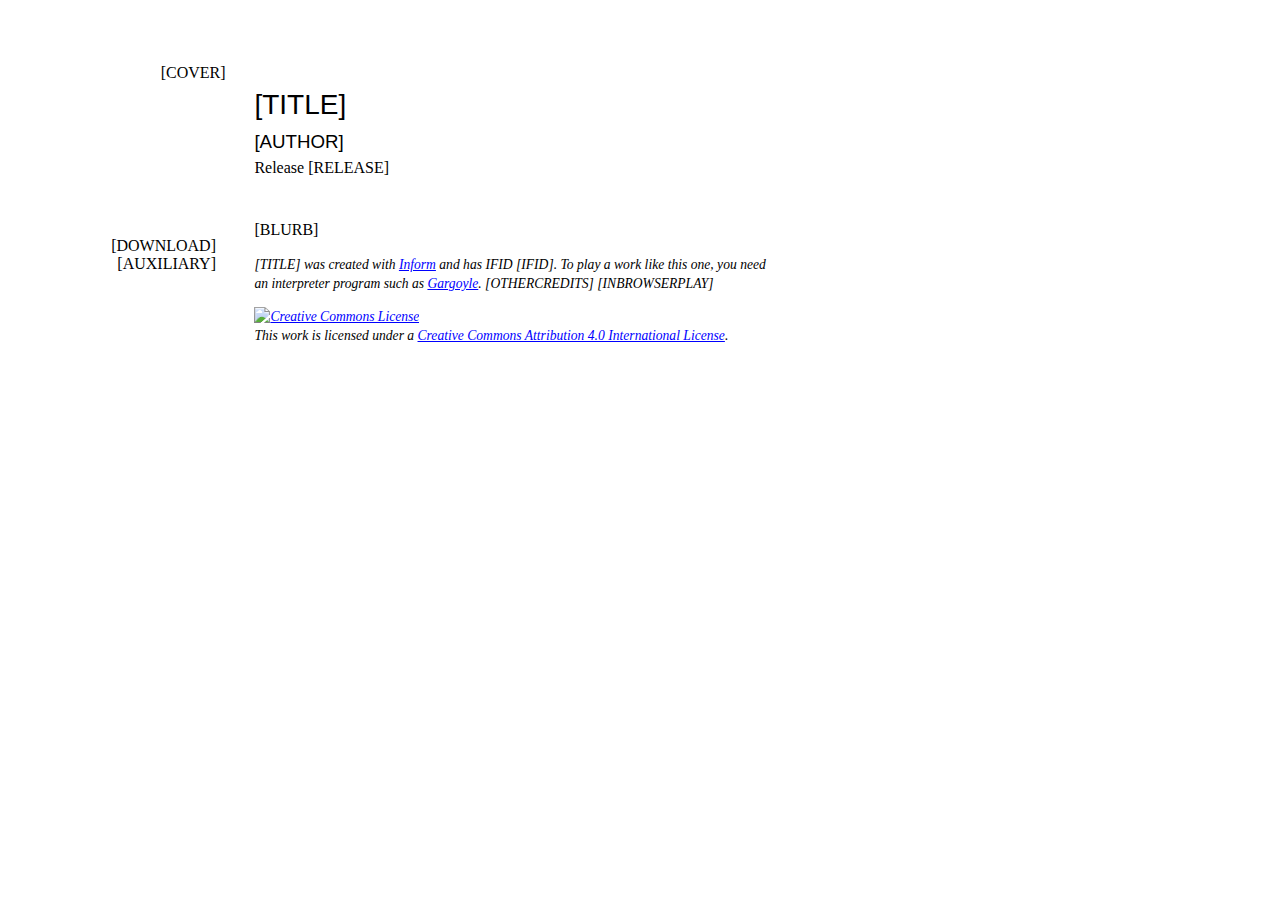
==== Red.materials/Templates/Local/index.html @ de39843b "Competition release." ====
<!DOCTYPE html>
<html>
<head>
  <title>[AUTHOR] - [TITLE]</title>
  <meta http-equiv="Content-Type" content="text/html;charset=utf-8" />
  <meta name="author" content="[AUTHOR]" />
  <meta name="description" content="A page for the game [TITLE] by [AUTHOR]." />
  <link rel="stylesheet" href="style.css" type="text/css" media="all" />
</head>
<body>
<div class="container">
<div class="coverimage"><span>[COVER]</span></div>
<div class="introduction">
	<h1>[TITLE]</h1>
	<h2>[AUTHOR]</h2>
	<div class="bibliography"><span>Release [RELEASE]</span></div>
</div>
<div class="links">
	<ul>
	<li><div class="download">[DOWNLOAD]</div></li>
  [AUXILIARY]
	</ul>
</div>

<div class="about">[BLURB]</div>

<div class="playinfo">
	<p>
    [TITLE] was created with <a href="http://inform7.com/">Inform</a> and has IFID [IFID]. 
    <!-- To play a work like this one, you need an interpreter program: many are available, among them 
    <a href="http://ccxvii.net/spatterlight/">Spatterlight</a> for macOS and 
    <a href="http://ccxvii.net/gargoyle/">Gargoyle</a> for macOS, Windows, and Linux. -->
    To play a work like this one, you need an interpreter program such as
    <a href="https://github.com/erkyrath/garglk/releases">Gargoyle</a>.
    [OTHERCREDITS] 
    [INBROWSERPLAY]
  </p>

  <p>
    <a rel="license" href="http://creativecommons.org/licenses/by/4.0/"><img alt="Creative Commons License" style="border-width:0" src="https://i.creativecommons.org/l/by/4.0/88x31.png" /></a>
    <br />
    This work is licensed under a <a rel="license" href="http://creativecommons.org/licenses/by/4.0/">Creative Commons Attribution 4.0 International License</a>.
 </p>

</div> 

</div>
</body>
</html>
---- Red.materials/Templates/Local/style.css ----
/* "Local" CSS file */

body {
	font-family: Palatino, "Palatino Linotype", "Palatino LT STD", "Book Antiqua", Georgia, serif;
	/* font-size: 100%; */
	font-size: 12pt;
	-webkit-text-size-adjust: none;
}

#gameport { max-width:800px; }
#gameport .GridWindow { background: #D0D0D0; }

#gameport .BufferWindow { 
/*  font-family: Palatino, "Palatino Linotype", "Palatino LT STD", "Book Antiqua", Georgia, serif; */
  font-size: 12pt;
  line-height: 1.4;
  padding: 6px 10px 6px 10px;
}

#gameport .BufferWindow .BufferLine {   
  font-family: Palatino, "Palatino Linotype", "Palatino LT STD", "Book Antiqua", Georgia, serif; 
}

#gameport .BufferWindow .BufferLine .Input {  
  font-family: Palatino, "Palatino Linotype", "Palatino LT STD", "Book Antiqua", Georgia, serif; 
  /* color:red ;  */
  font-size: 12pt; 
}

#gameport .Style_preformatted { 
  font-family: courier, courier new, lucidatypewriter, monaco, andale mono, monospace;
  font-size:11pt;
}

.container { margin-top: 2em; }

/* blurb and source */
p {
	/* font-size: 1em; */
	line-height: 1.4;
}

a:link { color: blue; background: transparent; }
a:visited { color: purple; background: transparent; }
a:active { color: red; background: transparent; }
a img { border-width: 0; border-style: none; }

.coverimage {
	width: 12.6em;
	margin-top: 2em;
	margin-left: 1em;
	float: left;
	clear: left;
	text-align: right;
} 

/*  intro - title/author/release */

.introduction { 
	padding-top: 2.4em;
	margin-left: 15.4em;
	width: 33em;
	line-height: 1;
	text-align: left;
}

h1 { font: 1.75em "Gill Sans", "Gill Sans MT", Calibri, sans-serif; }
h2 { font: 1.17em "Gill Sans", "Gill Sans MT", Calibri, sans-serif; line-height: .25; }

/* The about formatting applies to blurb information. */

.about {
	margin-top: 2.8em;
	margin-left: 15.4em;
	width: 33em;
	text-align: left;
}

/*
.about p { margin-bottom: 0; }

.about p + p { text-indent: 1.4em; margin-top: 0; }
*/

/* Interpreter info */

.playinfo {
	margin: 1em 0px 0px 15.4em;
	width: 33em;
}

.playinfo p {
  font-style: italic;
  font-size: 0.85em;
}

/* Links */

.links {
	width: 13em;
	float: left;
	clear: left;
	text-align: right; 
	margin-top: 2.8em;
}

.links li {
	list-style-type: none;
  padding: 0;
}

span.filetype { font-size: .8em; display: none; }

/* 
Source formatting applies to the source text on generated pages. 
*/

.source
{
	margin-top: 1.4em;
	margin-left: 15.4em;
	width: 33em;
	line-height: 1.4;
}

.sourceintroduction
{
	margin-left: 15.4em;
	width: 33em;
}

.sourceintroduction h1
{
	padding-top: 2.8em;
	/* font-size: 1em; */
	line-height: 1;
	text-align: right;
	text-decoration: none;
	font-weight: normal;
	font-style: italic;
}

.sourceintroduction h2
{
	display: none;
}

.sourcecoverimage
{
	width: 12.6em;
	margin-top: 2em;
	margin-left: 1em;
	float: left;
	clear: left;
	text-align: right;
} 

/* 
Here we make invisible the one-pixel border that currently goes around
the cover image. 
*/

.sourcecoverimage a
{
	font-style: normal;
	font-variant: normal;
	font-weight: normal;
	color: #FFF;
}

.sourcebibliography
{
	 display: none;
}

span.quote { color: #369; }

span.comment {
	color: #390;}

span.substitution
{
	color: #69B;
	font-variant: small-caps;
}
	
span.i6code { color: #666; font-family: monospace; }

span.columnhead { 
	font-style: italic; 
	/* font-size: 1em; */
}

span.heading
{
	font-weight: bold;
} 

.source td
{
	padding-top: .7em;
	padding-bottom: .7em;
	padding-right: 1.4em;
	font-size: .75em;
	text-align: left;
	vertical-align: top;
} 

/*
We could alter the following in order to make the footnote links in the source
text appear different from other links, but otherwise they will be the same
color as other links -- which is fine as a default.
*/

span.notecue
{
	font-size: .75em;
	vertical-align: super;
}

/* 
Here we tell the elements of the table of contents not to be listed with
bullets because this tends to produce considerable visual clutter especially
with large project files. 
*/

.source li
{
	list-style-type: none;
	/* list-style-position: default; */
}

/* 
Notes applies to footnotes on the source text. 
*/

.notes
{
	margin-left: 16.8em;
	width: 33em;
}

.notes p
{
	text-indent: -1.4em;
	font-size: .75em;
}

.notesheading { font-style: italic; }

p.indent0 
{	margin-bottom: 0;  
}

p.indent1 
{
	padding-left: 2.8em;
	text-indent: -.7em;
	margin-bottom: 0;
	margin-top: 0;
}

p.indent2 
{	margin-bottom: 0; 
	padding-left: 5.6em;
	text-indent: -.7em;
	margin-top: 0;
}

p.indent3 
{
	padding-left: 8.4em;
	text-indent: -.7em;
	margin-bottom: 0;
	margin-top: 0;
}

p.indent4
{	margin-bottom: 0; 
	padding-left: 11.2em;
	text-indent: -.7em;
	margin-top: 0;
}

p.indent5
{
	padding-left: 14em;
	text-indent: -.7em;
	margin-bottom: 0;
	margin-top: 0;
}

p.indent6
{	margin-bottom: 0; 
	padding-left: 16.8em;
	text-indent: -.7em;
	margin-top: 0;
}

p.indent7
{
	padding-left: 19.6em;
	text-indent: -.7em;
	margin-bottom: 0;
	margin-top: 0;
}


p.indent8
{	margin-bottom: 0; 
	padding-left: 22.4em;
	text-indent: -.7em;
	margin-top: 0;
}

p.indent9
{
	padding-left: 25.2em;
	text-indent: -.7em;
	margin-bottom: 0;
	margin-top: 0;
}

/*
Styles for play.html
*/
.play .coverimage
{
	position: fixed;
}
.play .links
{
	margin-top: 200px;
	position: fixed;
}

.interpretercredit
{
	bottom: 1em;
	font-size: 80%;
	position: fixed;
}

#gameport
{
	background: white;
	bottom: 0px;
	left: 15.4em;
	line-height: 1.4;
	margin: 0px;
	position: absolute;
	right: 0px;
	top: 0px;
}

/*
Styles for mobile browsers: change to a one-column layout.
*/

@media screen and (max-device-width: 480px)
{
	.coverimage, .introduction, .links, .about, .playinfo, .source, .sourceintroduction, .sourcecoverimage, .notes
	{
		float: none;
		margin-left: 1em;
		text-align: left;
	}

	.play .coverimage, .play .links, .play .interpretercredit
	{
		display: none;
	}
	
	#gameport
	{
		left: 0px;
		width: auto;
	}
}
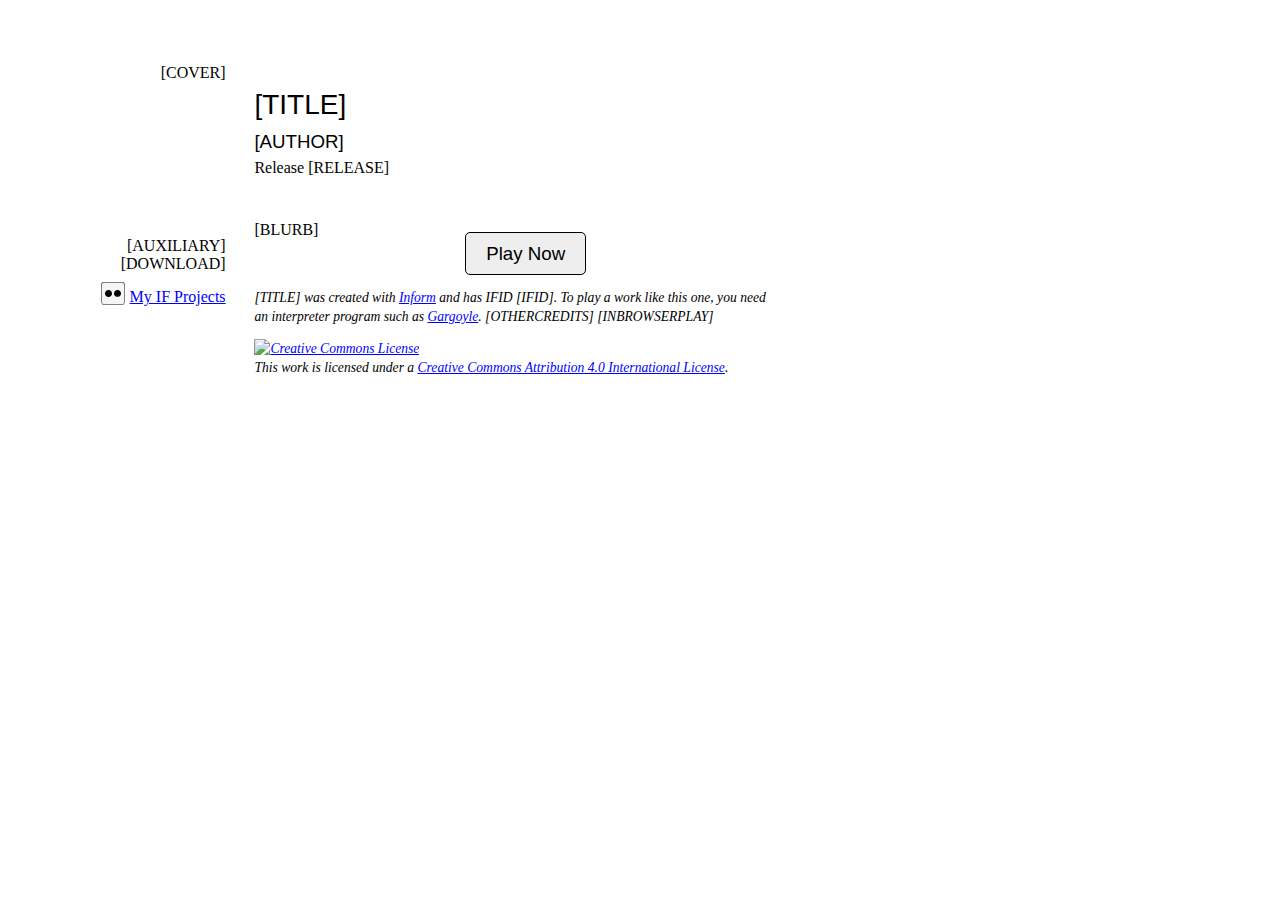
==== commit caf1bc69: "Updated web site template." ====
--- a/Red.materials/Templates/Local/index.html
+++ b/Red.materials/Templates/Local/index.html
@@ -6,6 +6,30 @@
   <meta name="author" content="[AUTHOR]" />
   <meta name="description" content="A page for the game [TITLE] by [AUTHOR]." />
   <link rel="stylesheet" href="style.css" type="text/css" media="all" />
+<style>
+      div.links li:nth-last-child(1) a {
+        padding-left:29px;
+        background: url("up2.png") no-repeat scroll left;
+        background-position: 0px 9px;
+      }
+      div.links li:nth-last-child(3)::before {
+        font-size:24px;
+        line-height: 0;
+        content: "🕹" /* unicode &#x1F579; */ ;
+        padding-right:2px;
+      }
+      div.links li:nth-last-child(2) a {
+        padding-left:27px;
+        background: url("gblorb.png") no-repeat scroll left;
+        background-position: 0px 9px;
+      }
+      div.links li:nth-child(1) a {
+        padding-left:27px;
+        background: url("pdf.png") no-repeat scroll left;
+        background-position: 0px 9px;
+      }
+</style>
+
 </head>
 <body>
 <div class="container">
@@ -17,13 +41,14 @@
 </div>
 <div class="links">
 	<ul>
+  [AUXILIARY]
 	<li><div class="download">[DOWNLOAD]</div></li>
-  [AUXILIARY]
+  <li><a href="/IF/">My IF Projects</a>
 	</ul>
 </div>
 
 <div class="about">[BLURB]</div>
-
+<div class=playbutton><a href="play.html">Play Now</a></div>
 <div class="playinfo">
 	<p>
     [TITLE] was created with <a href="http://inform7.com/">Inform</a> and has IFID [IFID]. 
--- a/Red.materials/Templates/Local/style.css
+++ b/Red.materials/Templates/Local/style.css
@@ -76,17 +76,46 @@
 	text-align: left;
 }
 
+.smalltitle {
+  font-size: 17px;
+  font-family: "Gill Sans", "Gill Sans MT", Calibri, sans-serif; 
+  font-weight: 500;
+}
+
 /*
 .about p { margin-bottom: 0; }
 
 .about p + p { text-indent: 1.4em; margin-top: 0; }
 */
 
+
+div.playbutton {
+  margin-left: 15.4em;
+  width: 33em;
+  text-align:center;
+  vertical-align:center;
+  padding:1ex;
+}
+
+div.playbutton a {
+  font: 1.17em "Gill Sans", "Gill Sans MT", Calibri, sans-serif; line-height: .25;
+  padding:1ex 2ex 1ex 2ex;
+  border:1px solid black;
+  border-radius:5px;
+  text-decoration:none;
+  background:#eee;
+  color:black;
+}
+
+div.playbutton a:hover { background:#b52; }
+div.playbutton a:active { background:#ccc; }
+
+
 /* Interpreter info */
 
 .playinfo {
 	margin: 1em 0px 0px 15.4em;
-	width: 33em;
+  width: 33em;
 }
 
 .playinfo p {
@@ -97,7 +126,7 @@
 /* Links */
 
 .links {
-	width: 13em;
+	width: 13.6em;
 	float: left;
 	clear: left;
 	text-align: right; 
@@ -109,6 +138,8 @@
   padding: 0;
 }
 
+.links li a { padding-top: 15px; display:inline-block; }
+
 span.filetype { font-size: .8em; display: none; }
 
 /* 
@@ -119,14 +150,17 @@
 {
 	margin-top: 1.4em;
 	margin-left: 15.4em;
-	width: 33em;
+	width: 60em;
 	line-height: 1.4;
 }
 
 .sourceintroduction
 {
+	padding-top: 2.4em;
 	margin-left: 15.4em;
-	width: 33em;
+	width: 60em;
+	line-height: 1;
+	text-align: left;
 }
 
 .sourceintroduction h1
@@ -134,10 +168,10 @@
 	padding-top: 2.8em;
 	/* font-size: 1em; */
 	line-height: 1;
-	text-align: right;
-	text-decoration: none;
-	font-weight: normal;
-	font-style: italic;
+	/* text-align: right; */
+	/* text-decoration: none; */
+	/* font-weight: normal; */
+	/* font-style: italic; */
 }
 
 .sourceintroduction h2
@@ -188,23 +222,41 @@
 
 span.columnhead { 
 	font-style: italic; 
+  font-weight: bold;
 	/* font-size: 1em; */
 }
+
+.source .heading { font: 1.17em "Gill Sans", "Gill Sans MT", Calibri, sans-serif; line-height: .25; }
 
 span.heading
 {
 	font-weight: bold;
 } 
 
+.source table {
+  padding-left: 2em; 
+  border-spacing: 0px;
+}
+
 .source td
 {
-	padding-top: .7em;
-	padding-bottom: .7em;
-	padding-right: 1.4em;
-	font-size: .75em;
+	padding-top: .4em;
+	padding-bottom: .4em;
+  padding-left: 1em;
+	padding-right: 2em; /* 1.4em */
+	font-size: .85em; /*.75*/
 	text-align: left;
 	vertical-align: top;
 } 
+
+.source td:last-child { padding-right: 1em; }
+
+.source tr:nth-child(even) {background-color: #f2f2f2;}
+
+h1 span.pagination {
+ font: 0.9em "Gill Sans", "Gill Sans MT", Calibri, sans-serif; 
+ color: #999;
+}
 
 /*
 We could alter the following in order to make the footnote links in the source
@@ -237,7 +289,19 @@
 .notes
 {
 	margin-left: 16.8em;
-	width: 33em;
+	width: 58.6em;
+}
+
+.notes p:first-child {
+  border-top:1px solid black;
+  padding-top:1ex;
+  width:10em;
+  margin-left: -1.4em;
+}
+
+.notesheading {
+  display:none;
+  font-style: italic; 
 }
 
 .notes p
@@ -245,8 +309,6 @@
 	text-indent: -1.4em;
 	font-size: .75em;
 }
-
-.notesheading { font-style: italic; }
 
 p.indent0 
 {	margin-bottom: 0;  
@@ -339,6 +401,7 @@
 	bottom: 1em;
 	font-size: 80%;
 	position: fixed;
+  width: 18em;
 }
 
 #gameport
@@ -377,3 +440,4 @@
 		width: auto;
 	}
 }
+
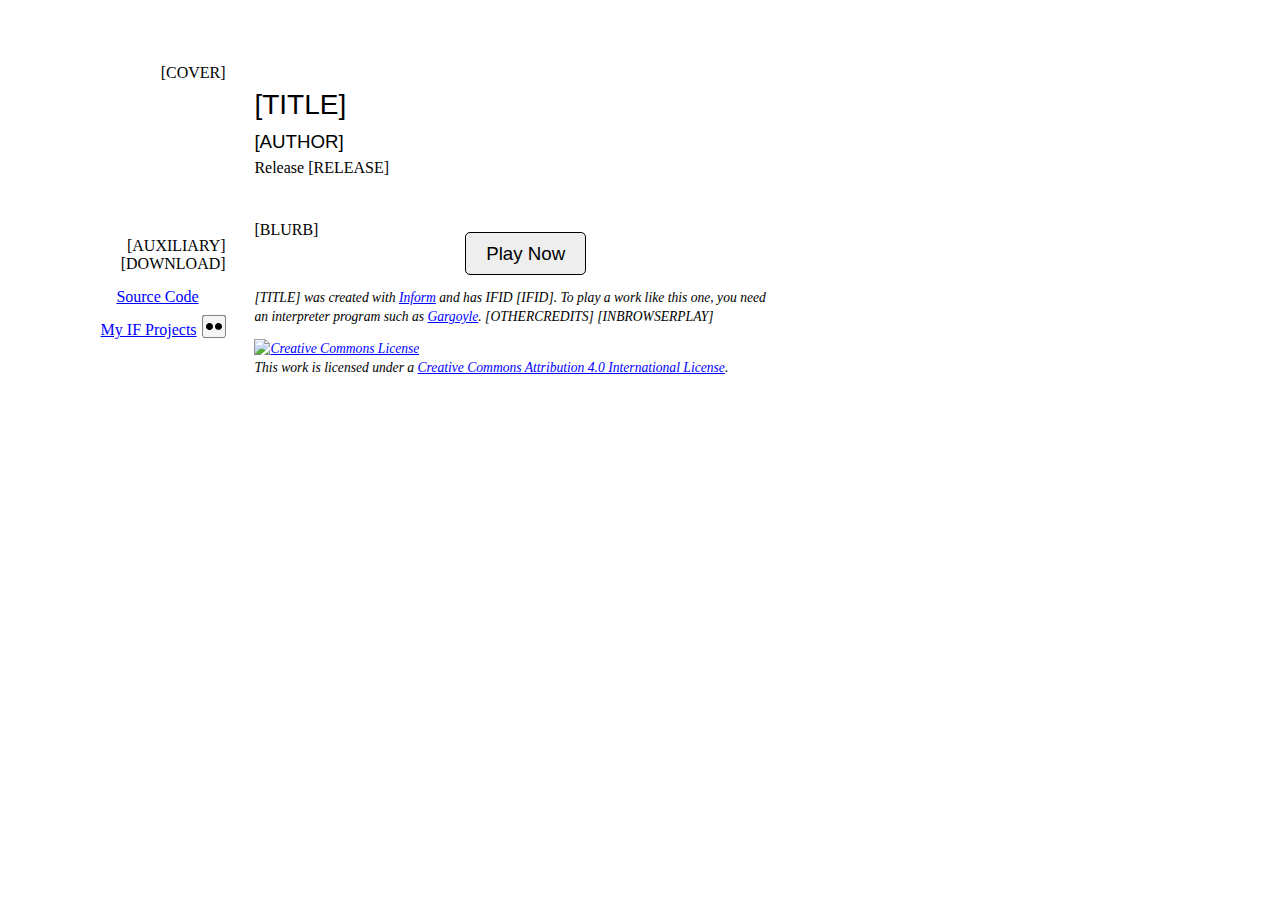
==== commit c59915cf: "Right-align icons." ====
--- a/Red.materials/Templates/Local/index.html
+++ b/Red.materials/Templates/Local/index.html
@@ -8,25 +8,31 @@
   <link rel="stylesheet" href="style.css" type="text/css" media="all" />
 <style>
       div.links li:nth-last-child(1) a {
-        padding-left:29px;
-        background: url("up2.png") no-repeat scroll left;
-        background-position: 0px 9px;
+        padding-right:29px;
+        background: url("up2.png") no-repeat scroll right;
+        background-position: right 9px;
       }
-      div.links li:nth-last-child(3)::before {
+      div.links li:nth-last-child(4)::after {
         font-size:24px;
         line-height: 0;
         content: "🕹" /* unicode &#x1F579; */ ;
-        padding-right:2px;
+        padding-right:0px;
+      }
+      div.links li:nth-last-child(3) a {
+        padding-right:27px;
+        background: url("gblorb.png") no-repeat scroll right;
+        background-position: right 9px;
+      }
+      div.links li:nth-child(1) a {
+        padding-right:27px;
+        background: url("pdf.png") no-repeat scroll right;
+        background-position: right 9px;
       }
       div.links li:nth-last-child(2) a {
-        padding-left:27px;
-        background: url("gblorb.png") no-repeat scroll left;
-        background-position: 0px 9px;
-      }
-      div.links li:nth-child(1) a {
-        padding-left:27px;
-        background: url("pdf.png") no-repeat scroll left;
-        background-position: 0px 9px;
+        padding-right:27px;
+        background: url("https://tinsel.org/art/3rd/GitHub-Mark-120px-plus.png") no-repeat scroll right;
+        background-position: right 9px;
+        background-size: 24px 24px;
       }
 </style>
 
@@ -43,6 +49,7 @@
 	<ul>
   [AUXILIARY]
 	<li><div class="download">[DOWNLOAD]</div></li>
+  <li><a href="https://github.com/thomamas/red" title="GitHub">Source Code</a>
   <li><a href="/IF/">My IF Projects</a>
 	</ul>
 </div>
